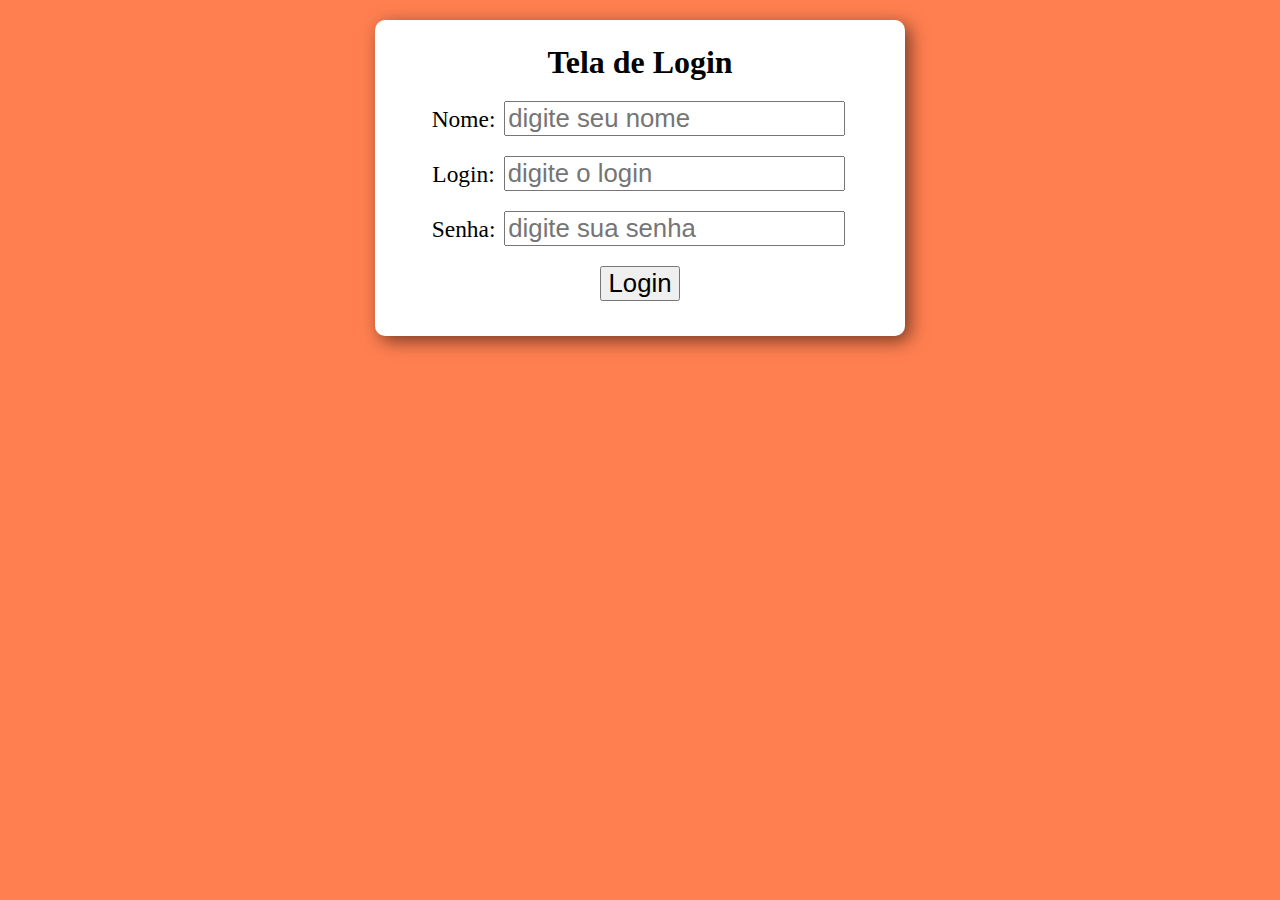
==== index.html @ 88f25d7b "commit inicial" ====
<!DOCTYPE html>
<html lang="pt-BR">
<head>
    <meta charset="UTF-8">
    <meta http-equiv="X-UA-Compatible" content="IE=edge">
    <meta name="viewport" content="width=device-width, initial-scale=1.0">
    <title>Login</title>
    <link rel="stylesheet" href="estilo.css">
</head>
<body>
    <section class="container">
        <h1>Tela de Login</h1>
        
        <form action="login.php" method="post">
            Nome: <input type="text" placeholder="digite seu nome" name="nome"> <br>
            Login: <input type="text" placeholder="digite o login" name="login"> <br>
            Senha: <input type="password" placeholder="digite sua senha" name="senha"> <br>
            <input type="submit" value="Login" class="btn-login">
        </form>

    </section>
</body>
</html>
---- estilo.css ----
* {
    margin: 10px 3px;
    font-size: 1.1em;
}
body {
    background-color: coral;
    text-align: center;
}
h1 {    
    font-size: 1.5em;
}                
.container {    
    background: white;
    border-radius: 10px;
    padding: 15px;
    width: 500px;
    margin: auto;
    box-shadow: 5px 5px 18px rgba(0, 0, 0, 0.535);
}
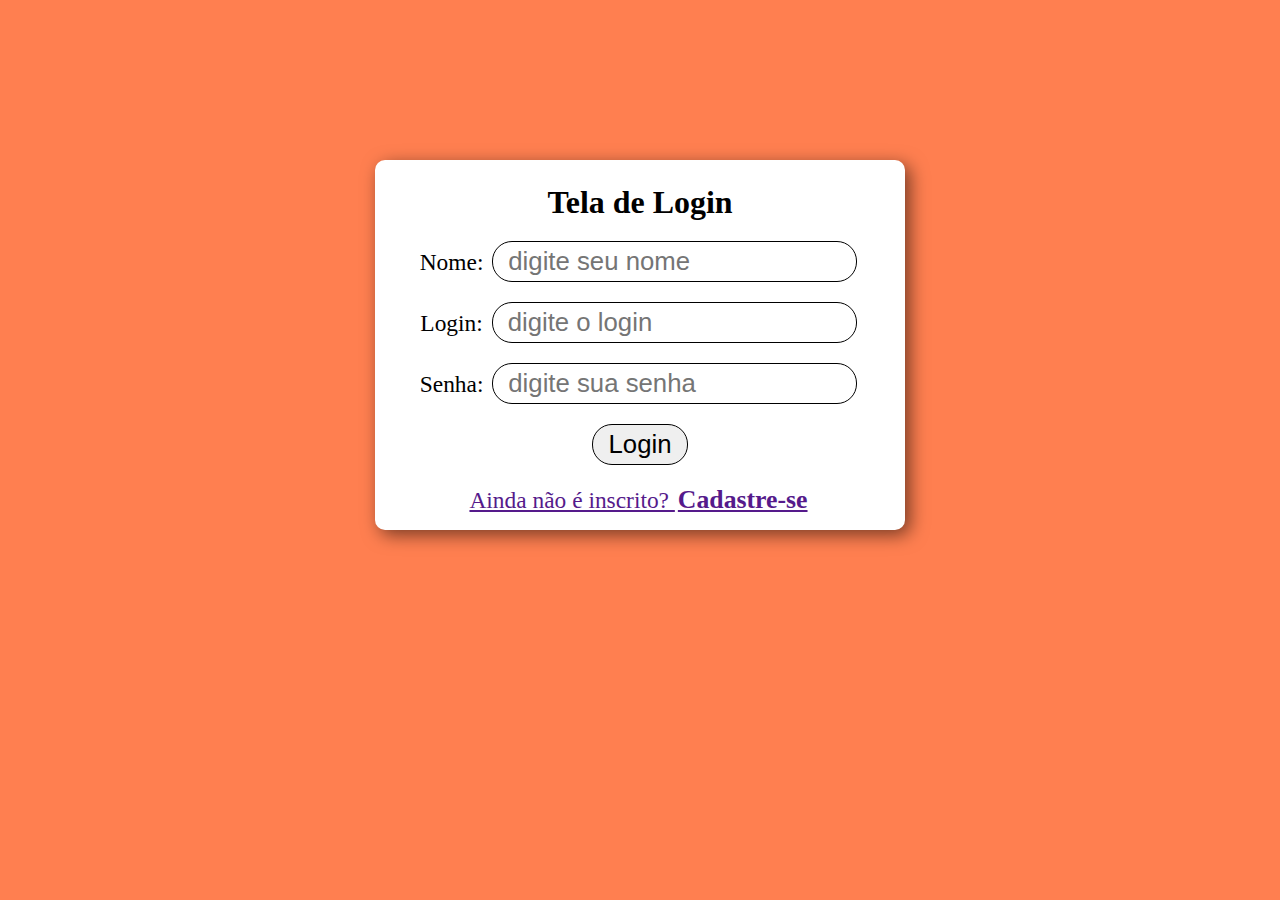
==== commit de6e96d9: "reestruturação dos diretórios do projeto" ====
--- a/index.html
+++ b/index.html
@@ -5,18 +5,19 @@
     <meta http-equiv="X-UA-Compatible" content="IE=edge">
     <meta name="viewport" content="width=device-width, initial-scale=1.0">
     <title>Login</title>
-    <link rel="stylesheet" href="estilo.css">
+    <link rel="stylesheet" href="assets/estilo/estilo.css">
 </head>
 <body>
     <section class="container">
         <h1>Tela de Login</h1>
         
-        <form action="login.php" method="post">
+        <form action="assets/scripts/login.php" method="post">
             Nome: <input type="text" placeholder="digite seu nome" name="nome"> <br>
             Login: <input type="text" placeholder="digite o login" name="login"> <br>
             Senha: <input type="password" placeholder="digite sua senha" name="senha"> <br>
-            <input type="submit" value="Login" class="btn-login">
+            <input type="submit" value="Login" class="btn-login">            
         </form>
+        <a href="">Ainda não é inscrito? <strong>Cadastre-se</strong></a>
 
     </section>
 </body>
--- a/assets/estilo/estilo.css
+++ b/assets/estilo/estilo.css
@@ -0,0 +1,24 @@
+* {
+    margin: 10px 3px;
+    font-size: 1.1em;
+}
+body {
+    background-color: coral;
+    text-align: center;
+}
+h1 {    
+    font-size: 1.5em;
+}                
+.container {    
+    background: white;
+    border-radius: 10px;
+    padding: 15px;
+    width: 500px;
+    margin: 150px auto;
+    box-shadow: 5px 5px 18px rgba(0, 0, 0, 0.535);
+}
+input {
+    border-radius: 20px;
+    border: 1px solid black;
+    padding: 5px 15px;
+}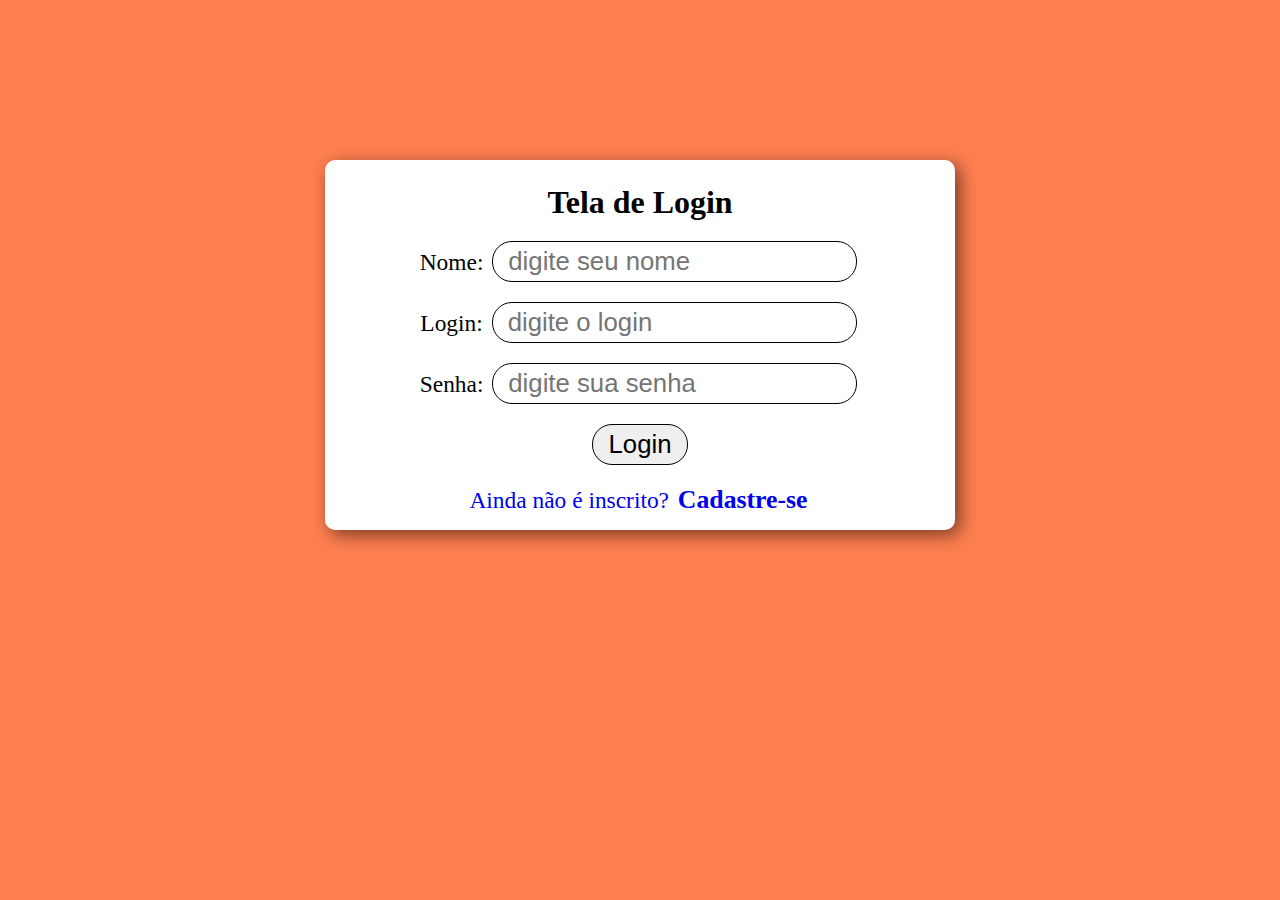
==== commit 24824e10: "ajustado o frontend da página de login, e criado a página de cadastro" ====
--- a/index.html
+++ b/index.html
@@ -17,7 +17,7 @@
             Senha: <input type="password" placeholder="digite sua senha" name="senha"> <br>
             <input type="submit" value="Login" class="btn-login">            
         </form>
-        <a href="">Ainda não é inscrito? <strong>Cadastre-se</strong></a>
+        <a href="assets/paginas/cadastrar.php">Ainda não é inscrito? <strong>Cadastre-se</strong></a>
 
     </section>
 </body>
--- a/assets/estilo/estilo.css
+++ b/assets/estilo/estilo.css
@@ -13,12 +13,18 @@
     background: white;
     border-radius: 10px;
     padding: 15px;
-    width: 500px;
+    width: 600px;
     margin: 150px auto;
     box-shadow: 5px 5px 18px rgba(0, 0, 0, 0.535);
 }
 input {
     border-radius: 20px;
     border: 1px solid black;
-    padding: 5px 15px;
+    padding: 5px 15px;    
+}
+input[type=submit] {
+    cursor: pointer;
+}
+a {
+    text-decoration: none;    
 }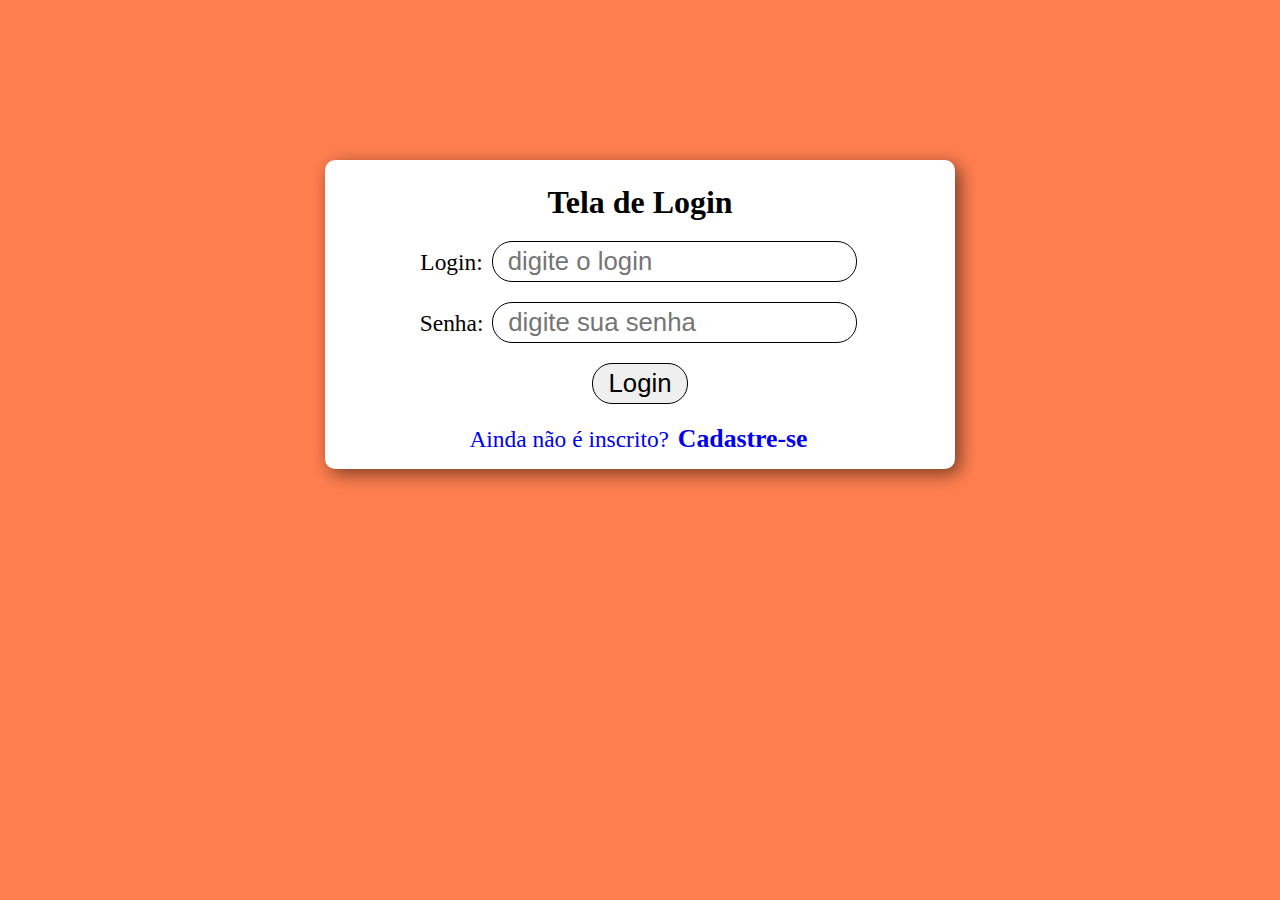
==== commit d7ffd1e9: "acrescentado validador de campos do login e senha via Javascript" ====
--- a/index.html
+++ b/index.html
@@ -6,18 +6,21 @@
     <meta name="viewport" content="width=device-width, initial-scale=1.0">
     <title>Login</title>
     <link rel="stylesheet" href="assets/estilo/estilo.css">
+
 </head>
 <body>
     <section class="container">
+        
+        <script src="assets/scripts/script.js"></script>        
+
         <h1>Tela de Login</h1>
-        
-        <form action="assets/scripts/login.php" method="post">
-            Nome: <input type="text" placeholder="digite seu nome" name="nome"> <br>
-            Login: <input type="text" placeholder="digite o login" name="login"> <br>
+        <!--assets/scripts/login.php-->
+        <form action="" method="post" name="form_login">            
+            Login: <input type="text" placeholder="digite o login" name="login" id="login"> <br>
             Senha: <input type="password" placeholder="digite sua senha" name="senha"> <br>
-            <input type="submit" value="Login" class="btn-login">            
+            <input type="submit" class="btn-login" value="Login" onclick="return validar_form_login()">
         </form>
-        <a href="assets/paginas/cadastrar.php">Ainda não é inscrito? <strong>Cadastre-se</strong></a>
+        <a href="assets/paginas/cadastrar.php">Ainda não é inscrito? <strong>Cadastre-se</strong></a>        
 
     </section>
 </body>
